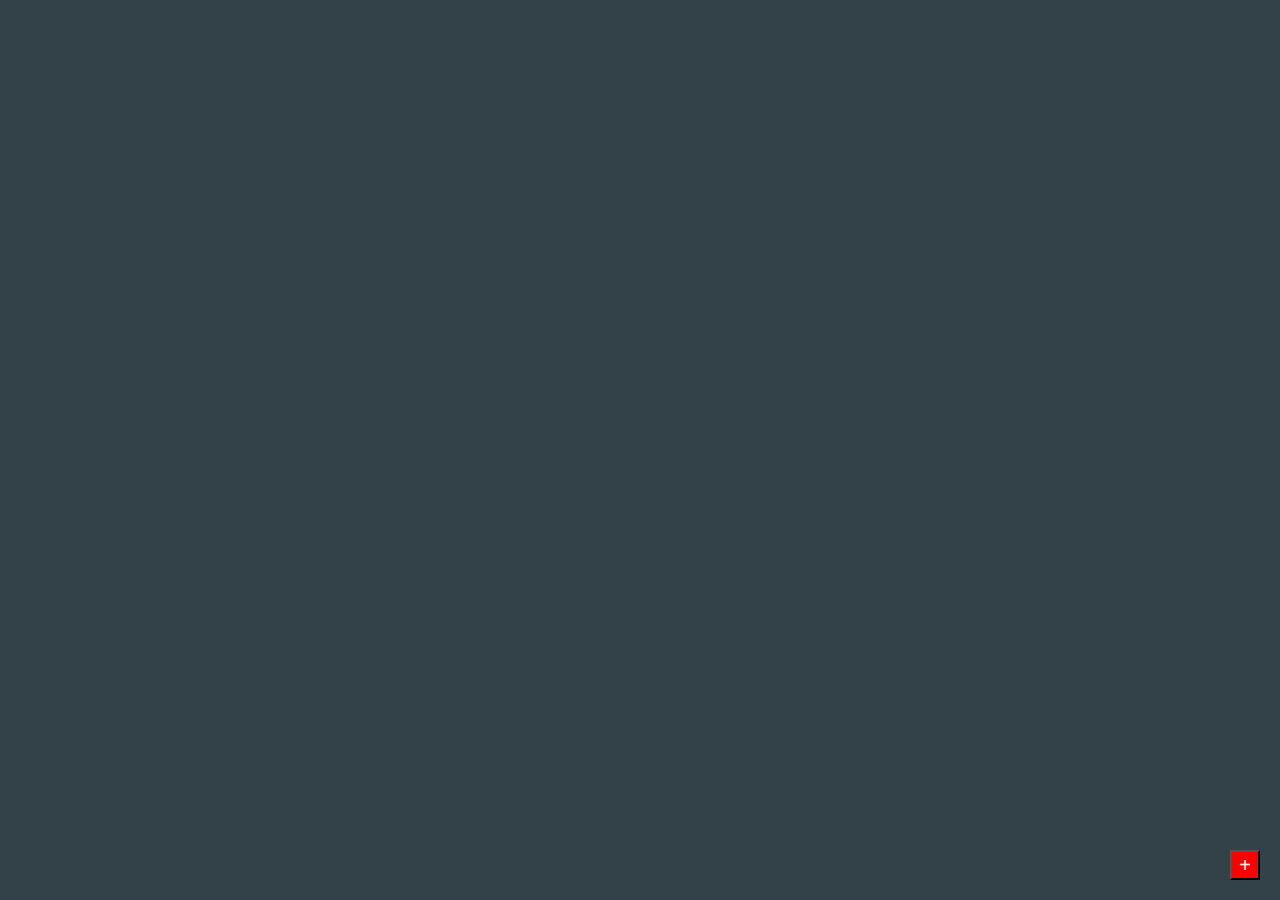
==== index.html @ a9ac7c68 "working" ====
<!DOCTYPE html>
<html lang="en">
<head>
	<meta charset="UTF-8">
	<meta http-equiv="X-UA-Compatible" content="IE=edge">
	<meta name="viewport" content="width=device-width, initial-scale=1.0">
	<title>chat-bot-fe</title>
	<link rel="stylesheet" href="./index.css">
	<style>
		#chat-wrapper {
			width: 480px;
			height: 720px;
			border-radius: 20px;
			position: absolute;
			bottom: calc(20px + 30px); /*chat-control bottom + height*/
			right: calc(20px + 30px + 10px); /*chat-control right + width*/
			background-color: rgb(237,241,242);
			display: none; /*TODO: change later */

			padding: 5px;
			flex-direction: column;
			overflow: hidden;
			-ms-overflow-style: none /* IE and Edge */;
			scrollbar-width: none /* Firefox */;
		}
		#chat-wrapper::after {
			content: '';
			position: absolute;
			top: 0;
			left: 0;
			width: 100%;
			height: 48px;
			background: linear-gradient(to bottom, rgba(237, 241, 242, 1), rgba(237,241,242, 0));
			pointer-events: none;
		}
		.chat {
			scroll-behavior: smooth;
			overflow-y: scroll;
			padding-top: 645px;
		}
		.chat::-webkit-scrollbar {
			display: none;
			width: 0;
			height: 0;
		}
		#messages-list {
			display: flex;
			flex-direction: column;
			justify-content: flex-end; /* push init msg down */
			align-items: flex-start;
			margin: 0;
			padding: 0;
		}

		.share:first-child {
			margin-top: 10px;
		}
		.self.share {
			--align-self: flex-end;
			--margin: 16px 0 0 16px;
			--border-radius: 4px 0 0 12px;
			--background-color: #fff;
			--color: #000;
			--box-shadow:  0 5px 20px 0 rgba(20, 79, 102, 0.2);
			--content-label: 'The Bot';

		}
		.system.share {
			--align-self: flex-start;
			--margin: 32px 16px 0 0;
			--border-radius: 0 4px 12px 0;
			--background-color: #F47B00;
			--color: #fff;
			--box-shadow: 0 5px 20px 0 rgba(20, 79, 102, 0.2);
			--content-label: 'The Bot';

		}
		.share {
			position: relative;
			align-self: var(--align-self);
			box-sizing: content-box;
			margin: var(--margin);
			border-radius: var(--border-radius);
			color: var(--color);
			background-color: var(--background-color);
			box-shadow: var(--box-shadow);
			list-style: none;
		}
		.share[data-is-system] + .share[data-is-system] {
			margin-top: 10px; /* reduce spacing of multiple message*/
		}
		.share[data-is-self]::after {
			content: '';
			position: absolute;
			top: 0;
			left: 0;
			width: 0;
			height: 100%;
			z-index: -1;
		}
		.share[data-is-system]::after {
			content: var(--content-label);
			position: absolute;
			top: -20px;
			left: 16px;
			color: var(--background-color);
			font-size: 11px;
			font-weight: 300;
			letter-spacing: 0.25px;
			white-space: nowrap;
		}
		.share[data-is-system] + .share[data-is-system]::after {
			content: ''; /* only show Bot's name in 1st msg from Bot*/
		}

		.msg-wrap {
			margin: 12px 16px;
			font-size: 15px;
			line-height: 1.5;
			letter-spacing: 0.25px;
			display: flex;
			flex-direction: column;
		}
		/* for msg not just text, combine wwith text and image etc. */
		/* .msg-content {
			display: flex;
			align-items: center;
		}

		.msg-content > div {
			margin-left: 10px ;
			flex: 0 0 auto;
		}
		.msg-content > div img {
			height: 1.33em ;
			width: 1.33em ;
		} */
		/* answer-wrap */
		.answer-wrap {
			margin: 30px 8px 15px;
		}
		.answer-wrap span {
			display: block;
			margin-bottom: 16px;
			color: #144f66;
			font-size: 15px;
			font-weight: 600;
			line-height: 1;
		}
		.answer-wrap ol {
			list-style: none;
			margin: 0;
			padding: 0;
		}
		.answer-wrap .answer-btn {
			display: block;
			margin-top: 8px;
			border: 0;
			border-radius: 4px;
			padding: 0;
			width: 100%;
			background-color: #000;
			color: #fff;
			text-align: left;
			cursor: pointer;
		}
		.answer-btn--content {
			margin: 12px 16px;
			font-size: 15px;
			line-height: 1.5;
			letter-spacing: 0.25px;
		}
		.answer-btn a {
			display: block;
			width: 100%;
			height: 100%;
		}
		.msg-wrap img ,
		.answer-btn a img {
			width: 100%;
			object-fit: contain;
			display: block;
		}
	</style>
</head>
<body>
	<div class="root">
		<div id="chat-wrapper">
			<div class="chat">
				<ul id="messages-list">
					<li class="share self" data-is-self>
						<div class="msg-wrap">Hello The Bot</div>
					</li>
					<!-- <li class="share system" data-is-system>
						<div class="msg-wrap">The Bot ask first</div>
					</li>
					<li class="share self" data-is-self>
						<div class="msg-wrap">This is me chatting</div>
					</li>
					<li class="share system" data-is-system>
						<div class="msg-wrap">This is bot render</div>
					</li>
					<li class="share system" data-is-system>
						<div class="msg-wrap">Another bot render</div>
					</li>
					<li class="share system" data-is-system>
						<div class="msg-wrap">
							<div>
								<img draggable="false" src="https://twemoji.maxcdn.com/2/svg/1f44b.svg" alt="sth">
							</div>
							<p>HEADER HERE</p>
							<p>Chat bot complex exxx exxxxx</p>
						</div>
					</li>
					<li class="share self" data-is-self>
						<div class="msg-wrap">Me chat</div>
					</li>
					<li class="share self" data-is-self>
						<div class="msg-wrap">Me chat again</div>
					</li>
					<li class="share self" data-is-self>
						<div class="msg-wrap">And again again</div>
					</li>
					<li class="share self" data-is-self>
						<div class="msg-wrap">Me chat again</div>
					</li>
					<li class="share self" data-is-self>
						<div class="msg-wrap">And again again</div>
					</li>
					<li class="share self" data-is-self>
						<div class="msg-wrap">Me chat again</div>
					</li>
					<li class="share self" data-is-self>
						<div class="msg-wrap">And again again</div>
					</li>
					<li class="share self" data-is-self>
						<div class="msg-wrap">Me chat again</div>
					</li>
					<li class="share self" data-is-self>
						<div class="msg-wrap">And again again</div>
					</li> -->
				</ul>
				<div class="answer-wrap" id="answer-wrap">
					<span>Choose one</span>
					<ol>
						<!-- <li>
							<button class="answer-btn">
								<p class="answer-btn--content">Select 1</p>
							</button>
						</li>
						<li>
							<button class="answer-btn">
								<p class="answer-btn--content">Select 2</p>
							</button>
						</li> -->
					</ol>
				</div>
			</div>
		</div>
		<button id="chat-control" data-isopen="false" onclick="toggleChatControl(this)">+</button>
	</div>
</body>
<script src="./index.js"></script>
</html>
---- index.css ----
*,
*::before,
*::after {
	box-sizing: border-box;
	margin: 0;
}
.root {
	background-color: rgba(0, 18, 26, 0.8);
	min-height: 100vh;
	position: relative;
}
#chat-control {
	position: absolute;
	bottom: 20px;
	right: 20px;
	width: 30px;
	height: 30px;
	/* border-radius: 50%; */
	background-color: red;
	color: #fff;
	font-size: 20px;
}
#chat-control[data-isopen='true'] {
	transform: rotateZ(45deg);
}

.active {
	display: block !important;
}
.active-flex {
	display: flex !important;
}
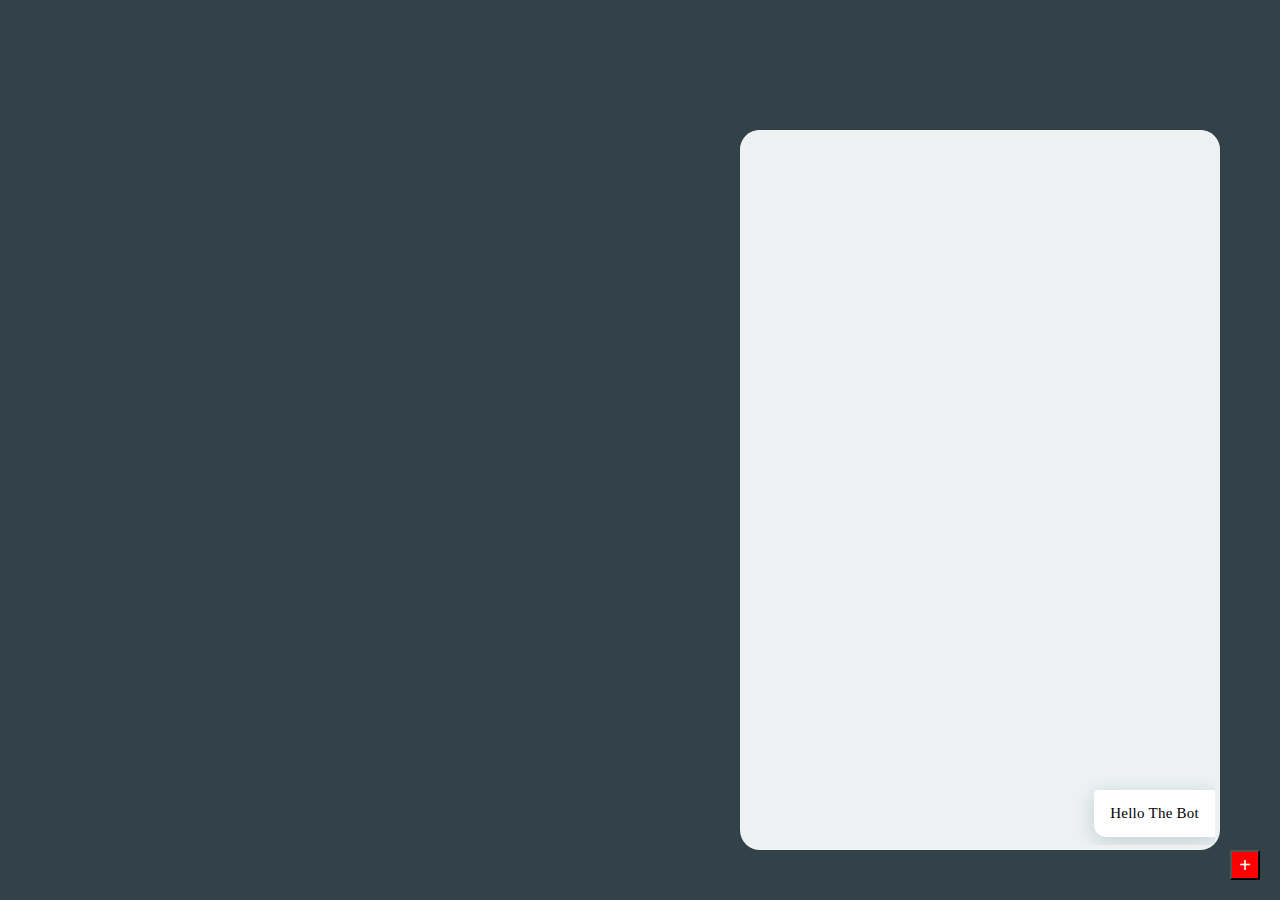
==== commit afbaefa8: "complete responsive" ====
--- a/index.html
+++ b/index.html
@@ -7,15 +7,18 @@
 	<title>chat-bot-fe</title>
 	<link rel="stylesheet" href="./index.css">
 	<style>
+		/* Mobile first design */
 		#chat-wrapper {
-			width: 480px;
-			height: 720px;
+			height: calc(100vh - 80px);
+			width: calc(100vw - 24px); /* 24 = right * 2 */
+			bottom: calc(20px + 30px + 10px); /*chat-control bottom + height + a spacing style */
+			right: 12px;
 			border-radius: 20px;
 			position: absolute;
-			bottom: calc(20px + 30px); /*chat-control bottom + height*/
-			right: calc(20px + 30px + 10px); /*chat-control right + width*/
+			/* bottom1: calc(20px + 30px);
+			right2: calc(20px + 30px + 10px);  */
 			background-color: rgb(237,241,242);
-			display: none; /*TODO: change later */
+			display: flex; /*TODO: change later */
 
 			padding: 5px;
 			flex-direction: column;
@@ -36,7 +39,7 @@
 		.chat {
 			scroll-behavior: smooth;
 			overflow-y: scroll;
-			padding-top: 645px;
+			padding-top: calc(100vh - 80px - 75px);
 		}
 		.chat::-webkit-scrollbar {
 			display: none;
@@ -57,7 +60,7 @@
 		}
 		.self.share {
 			--align-self: flex-end;
-			--margin: 16px 0 0 16px;
+			--margin: 16px 0 0 40px;
 			--border-radius: 4px 0 0 12px;
 			--background-color: #fff;
 			--color: #000;
@@ -67,7 +70,7 @@
 		}
 		.system.share {
 			--align-self: flex-start;
-			--margin: 32px 16px 0 0;
+			--margin: 32px 40px 0 0;
 			--border-radius: 0 4px 12px 0;
 			--background-color: #F47B00;
 			--color: #fff;
@@ -180,6 +183,35 @@
 			width: 100%;
 			object-fit: contain;
 			display: block;
+		}
+		@media (min-width: 480px) {
+			#chat-wrapper {
+				right: auto;
+				left: 50%;
+				bottom: 60px;
+				max-width: 345px;
+				transform: translateX(-50%);
+			}
+		}
+
+		@media (min-width: 720px) {
+			#chat-wrapper {
+				right: calc(20px + 30px + 10px); /*chat-control right + width*/
+				left: auto;
+				transform: none;
+				bottom: calc(20px + 30px); /*chat-control bottom + height*/
+				max-width: 480px;
+			}
+		}
+
+		/* if you don't want the chat height too long in long device */
+		@media (min-width: 720px) and (min-height: 720px) {
+			#chat-wrapper {
+				height: 720px;
+			}
+			.chat {
+				padding-top: 645px;
+			}
 		}
 	</style>
 </head>
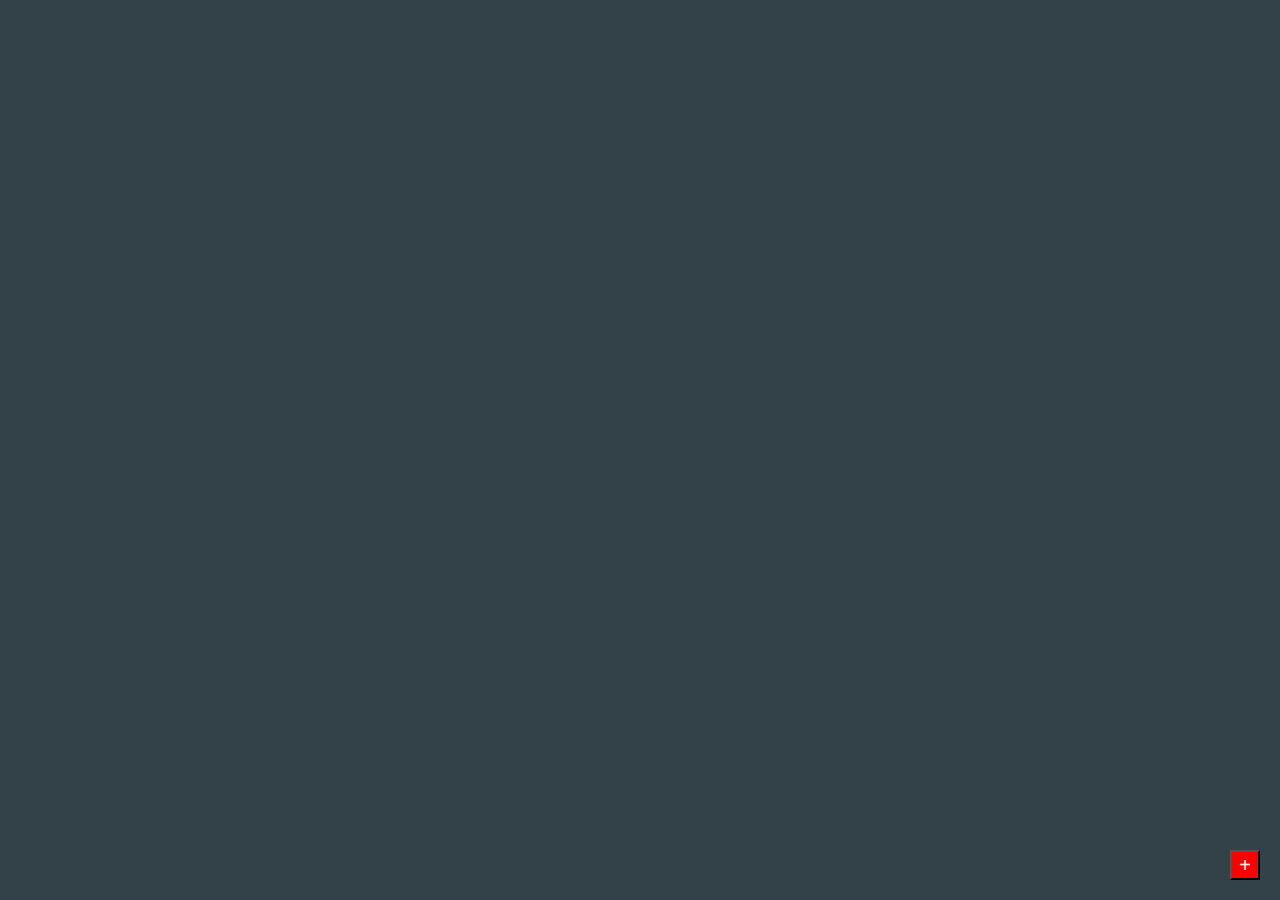
==== commit e1555466: "done" ====
--- a/index.html
+++ b/index.html
@@ -6,25 +6,29 @@
 	<meta name="viewport" content="width=device-width, initial-scale=1.0">
 	<title>chat-bot-fe</title>
 	<link rel="stylesheet" href="./index.css">
+
 	<style>
+		:root {
+			--btn-control-chat-size: 30px;
+			--btn-control-chat-place: 20px; /* right and bottom value of position fixed */
+		}
 		/* Mobile first design */
 		#chat-wrapper {
 			height: calc(100vh - 80px);
 			width: calc(100vw - 24px); /* 24 = right * 2 */
-			bottom: calc(20px + 30px + 10px); /*chat-control bottom + height + a spacing style */
+			bottom: calc(var(--btn-control-chat-place) + var(--btn-control-chat-size) + 10px); /*chat-control bottom + height + a spacing style */
 			right: 12px;
 			border-radius: 20px;
-			position: absolute;
-			/* bottom1: calc(20px + 30px);
-			right2: calc(20px + 30px + 10px);  */
+			position: fixed;
 			background-color: rgb(237,241,242);
-			display: flex; /*TODO: change later */
+			display: none;
 
 			padding: 5px;
 			flex-direction: column;
 			overflow: hidden;
 			-ms-overflow-style: none /* IE and Edge */;
 			scrollbar-width: none /* Firefox */;
+			/* position: relative; */
 		}
 		#chat-wrapper::after {
 			content: '';
@@ -40,6 +44,7 @@
 			scroll-behavior: smooth;
 			overflow-y: scroll;
 			padding-top: calc(100vh - 80px - 75px);
+			transition: padding-top 0.3s ease;
 		}
 		.chat::-webkit-scrollbar {
 			display: none;
@@ -88,6 +93,7 @@
 			background-color: var(--background-color);
 			box-shadow: var(--box-shadow);
 			list-style: none;
+			max-width: 80%;
 		}
 		.share[data-is-system] + .share[data-is-system] {
 			margin-top: 10px; /* reduce spacing of multiple message*/
@@ -124,20 +130,7 @@
 			display: flex;
 			flex-direction: column;
 		}
-		/* for msg not just text, combine wwith text and image etc. */
-		/* .msg-content {
-			display: flex;
-			align-items: center;
-		}
-
-		.msg-content > div {
-			margin-left: 10px ;
-			flex: 0 0 auto;
-		}
-		.msg-content > div img {
-			height: 1.33em ;
-			width: 1.33em ;
-		} */
+
 		/* answer-wrap */
 		.answer-wrap {
 			margin: 30px 8px 15px;
@@ -196,10 +189,10 @@
 
 		@media (min-width: 720px) {
 			#chat-wrapper {
-				right: calc(20px + 30px + 10px); /*chat-control right + width*/
+				right: calc(var(--btn-control-chat-place) + var(--btn-control-chat-size) + 10px); /*chat-control right + width*/
 				left: auto;
 				transform: none;
-				bottom: calc(20px + 30px); /*chat-control bottom + height*/
+				bottom: calc(var(--btn-control-chat-place) + var(--btn-control-chat-size)); /*chat-control bottom + height*/
 				max-width: 480px;
 			}
 		}
@@ -214,6 +207,7 @@
 			}
 		}
 	</style>
+
 </head>
 <body>
 	<div class="root">
@@ -223,50 +217,15 @@
 					<li class="share self" data-is-self>
 						<div class="msg-wrap">Hello The Bot</div>
 					</li>
-					<!-- <li class="share system" data-is-system>
-						<div class="msg-wrap">The Bot ask first</div>
-					</li>
-					<li class="share self" data-is-self>
-						<div class="msg-wrap">This is me chatting</div>
-					</li>
-					<li class="share system" data-is-system>
-						<div class="msg-wrap">This is bot render</div>
-					</li>
-					<li class="share system" data-is-system>
-						<div class="msg-wrap">Another bot render</div>
-					</li>
+					<!--
 					<li class="share system" data-is-system>
 						<div class="msg-wrap">
-							<div>
-								<img draggable="false" src="https://twemoji.maxcdn.com/2/svg/1f44b.svg" alt="sth">
-							</div>
 							<p>HEADER HERE</p>
 							<p>Chat bot complex exxx exxxxx</p>
 						</div>
 					</li>
 					<li class="share self" data-is-self>
 						<div class="msg-wrap">Me chat</div>
-					</li>
-					<li class="share self" data-is-self>
-						<div class="msg-wrap">Me chat again</div>
-					</li>
-					<li class="share self" data-is-self>
-						<div class="msg-wrap">And again again</div>
-					</li>
-					<li class="share self" data-is-self>
-						<div class="msg-wrap">Me chat again</div>
-					</li>
-					<li class="share self" data-is-self>
-						<div class="msg-wrap">And again again</div>
-					</li>
-					<li class="share self" data-is-self>
-						<div class="msg-wrap">Me chat again</div>
-					</li>
-					<li class="share self" data-is-self>
-						<div class="msg-wrap">And again again</div>
-					</li>
-					<li class="share self" data-is-self>
-						<div class="msg-wrap">Me chat again</div>
 					</li>
 					<li class="share self" data-is-self>
 						<div class="msg-wrap">And again again</div>
--- a/index.css
+++ b/index.css
@@ -10,11 +10,11 @@
 	position: relative;
 }
 #chat-control {
-	position: absolute;
-	bottom: 20px;
-	right: 20px;
-	width: 30px;
-	height: 30px;
+	position: fixed;
+	bottom: var(--btn-control-chat-place);
+	right: var(--btn-control-chat-place);
+	width: var(--btn-control-chat-size);
+	height: var(--btn-control-chat-size);
 	/* border-radius: 50%; */
 	background-color: red;
 	color: #fff;
